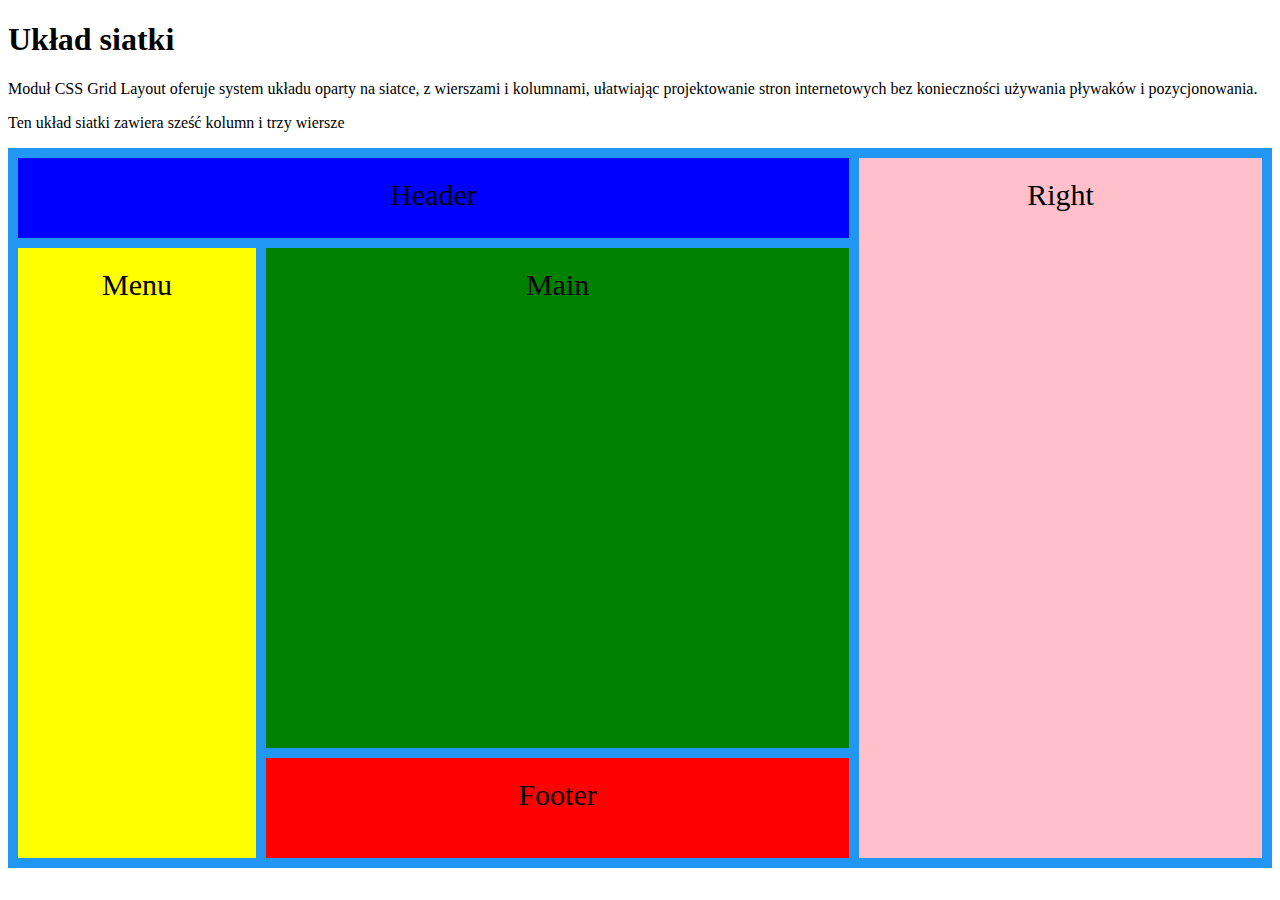
==== index.html @ edc6068a "Add files via upload" ====
<!Doctype html>
<html>
<head>
<title>Grid Layout</title>
<style>
.item1 {grid-area: header; background-color: blue;}
.item2 {grid-area: menu; background-color: yellow;}
.item3 {grid-area: main; background-color: green;}
.item4 {grid-area: right; background-color: pink;}
.item5 {grid-area: footer; background-color: red;}

.grid-container {
  display: grid;
   grid-template-rows: 80px 500px 100px; 
   grid-template-areas:
    'header header header header right right'
    'menu main main main right right'
    'menu footer footer footer right right';
  gap: 10px;
  background-color: #2196F3;
  padding: 10px;
}

.grid-container > div {
  text-align: center;
  padding: 20px 0;
  font-size: 30px;
}

</style>
</head>
<body>

<h1>Układ siatki</h1>
<p>Moduł CSS Grid Layout oferuje system układu oparty na siatce, z wierszami i kolumnami, ułatwiając projektowanie stron internetowych bez konieczności używania pływaków i pozycjonowania.</p>
<p>Ten układ siatki zawiera sześć kolumn i trzy wiersze</p>

<div class="grid-container">
  <div class="item1">Header</div>
  <div class="item2">Menu </div>
  <div class="item3">Main</div>  
  <div class="item4">Right</div>
  <div class="item5">Footer</div>
</div>



</body>
</html>
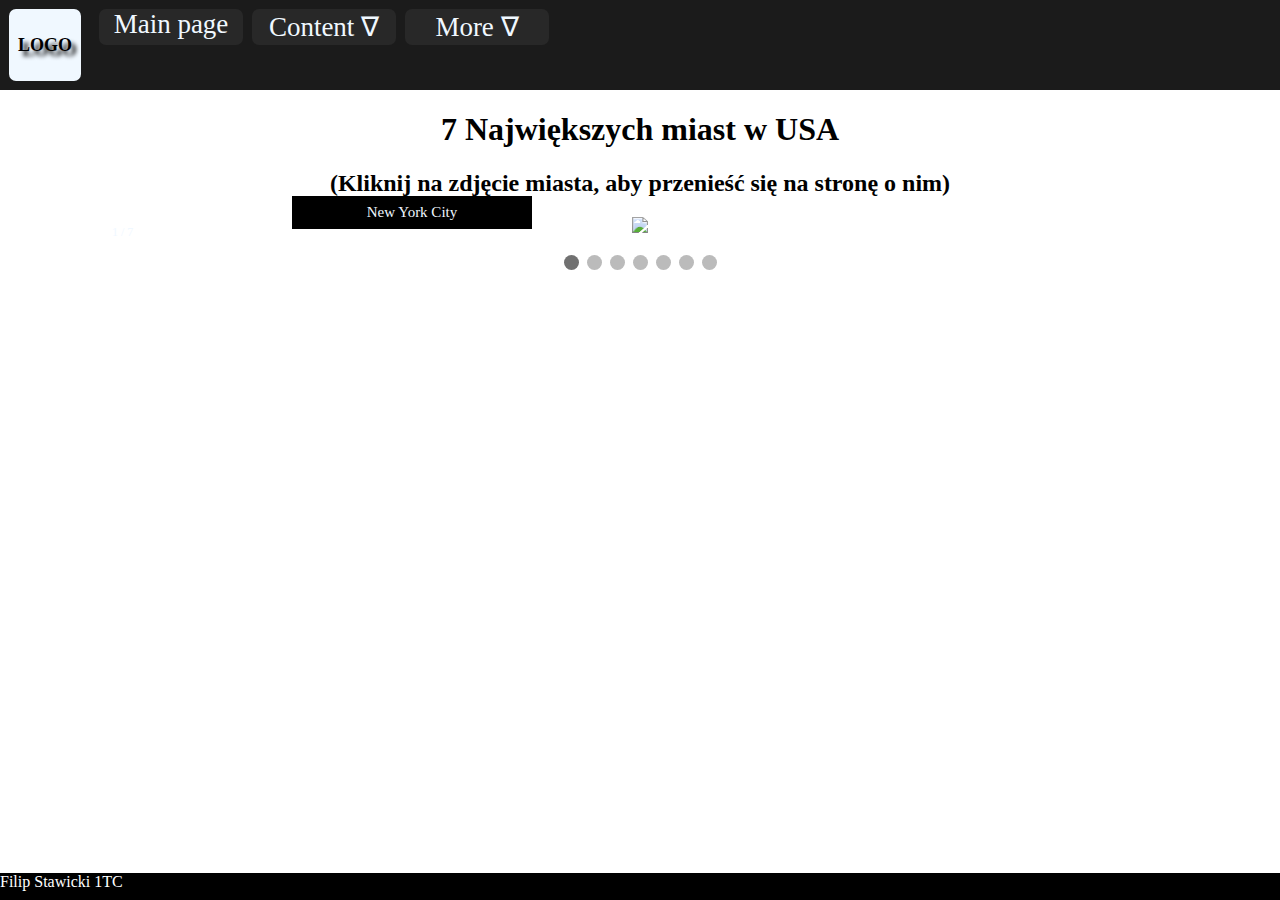
==== commit 1231f87d: "Add files via upload" ====
--- a/index.html
+++ b/index.html
@@ -1,49 +1,97 @@
-<!Doctype html>
-<html>
+<!DOCTYPE html>
+<html lang="en">
 <head>
-<title>Grid Layout</title>
-<style>
-.item1 {grid-area: header; background-color: blue;}
-.item2 {grid-area: menu; background-color: yellow;}
-.item3 {grid-area: main; background-color: green;}
-.item4 {grid-area: right; background-color: pink;}
-.item5 {grid-area: footer; background-color: red;}
-
-.grid-container {
-  display: grid;
-   grid-template-rows: 80px 500px 100px; 
-   grid-template-areas:
-    'header header header header right right'
-    'menu main main main right right'
-    'menu footer footer footer right right';
-  gap: 10px;
-  background-color: #2196F3;
-  padding: 10px;
-}
-
-.grid-container > div {
-  text-align: center;
-  padding: 20px 0;
-  font-size: 30px;
-}
-
-</style>
+    <meta charset="UTF-8">
+    <meta http-equiv="X-UA-Compatible" content="IE=edge">
+    <meta name="viewport" content="width=device-width, initial-scale=1.0">
+    <title>Template</title>
+    <link rel="stylesheet" type="text/css" href="style.css">
+    <script src="script.js" defer></script>
 </head>
 <body>
-
-<h1>Układ siatki</h1>
-<p>Moduł CSS Grid Layout oferuje system układu oparty na siatce, z wierszami i kolumnami, ułatwiając projektowanie stron internetowych bez konieczności używania pływaków i pozycjonowania.</p>
-<p>Ten układ siatki zawiera sześć kolumn i trzy wiersze</p>
-
-<div class="grid-container">
-  <div class="item1">Header</div>
-  <div class="item2">Menu </div>
-  <div class="item3">Main</div>  
-  <div class="item4">Right</div>
-  <div class="item5">Footer</div>
-</div>
-
-
-
+    <div id="topbar">
+        <div id="logo">LOGO</div>
+        <div id="nav">
+            <div id="Main" class="active">
+                <a href="index.html" id="mainBtn">Main page</a>
+            </div>
+            <div id="Content" class="active">
+                <p>Content ∇</p>
+                <div id="Content-drop">
+                    <div class="pusty">&nbsp</div>
+                    <div>
+                        <div class="cntdrp"><a href="nyork.html">New York</a></div>
+                        <div class="cntdrp"><a href="angel.html">Los Angeles</a></div>
+                        <div class="cntdrp"><a href="chica.html">Chicago</a></div>
+                        <div class="cntdrp"><a href="houst.html">Houston</a></div>
+                        <div class="cntdrp"><a href="phoen.html">Phoenix</a></div>
+                        <div class="cntdrp"><a href="phila.html">Philadelphia</a></div>
+                        <div class="cntdrp"><a href="anton.html">San Antonio</a></div>
+                    </div>
+                </div>
+            </div>
+            <div id="More" class="active">
+                <p href="index.html">More ∇</p>
+                <div id="More-drop">
+                    <div class="pusty">&nbsp</div>
+                    <div>
+                        <div class="mrdrp"><a href="ankie.html">Poll</a></div>
+                        <div class="mrdrp"><a href="https://github.com/Sharku2137/FilipStawicki">Source code</a></div>
+                    </div>
+                </div>
+            </div>
+        </div>
+    </div>
+    <div id="kontent">
+        <h1>7 Największych miast w USA</h1>
+        <h2>(Kliknij na zdjęcie miasta, aby przenieść się na stronę o nim)</h2>
+        <div class="slideshow">
+            <div class="Slides">
+              <div class="numbertext">1 / 7</div>
+              <a href="nyork.html"><img src="images/newyork.png"></a>
+              <div class="text">New York City</div>
+            </div>
+            <div class="Slides">
+              <div class="numbertext">2 / 7</div>
+              <a href="angel.html"><img src="images/losangeles.png"></a>
+              <div class="text">Los Angeles</div>
+            </div>
+            <div class="Slides">
+              <div class="numbertext">3 /7</div>
+              <a href="chica.html"><img src="images/chicago.png"></a>
+              <div class="text">Chicago</div>
+            </div>
+            <div class="Slides">
+                <div class="numbertext">4 / 7</div>
+                <a href="houst.html"><img src="images/houston.png"></a>
+                <div class="text">Houston</div>
+            </div>
+            <div class="Slides">
+                <div class="numbertext">5 / 7</div>
+                <a href="phoen.html"><img src="images/phoenix.png"></a>
+                <div class="text">Phoenix</div>
+            </div>
+            <div class="Slides">
+                <div class="numbertext">6 / 7</div>
+                <a href="phila.html"><img src="images/philadelphia.png"></a>
+                <div class="text">Philadelphia</div>
+            </div>
+            <div class="Slides">
+                <div class="numbertext">7 / 7</div>
+                <a href="anton.html"><img src="images/sanantonio.png"></a>
+                <div class="text">San Antonio</div>
+            </div>
+        </div><br>
+        <div style="text-align:center">
+            <span class="dot"></span> 
+            <span class="dot"></span> 
+            <span class="dot"></span> 
+            <span class="dot"></span> 
+            <span class="dot"></span> 
+            <span class="dot"></span> 
+            <span class="dot"></span> 
+          </div>
+    </div>
+    <div id="foot">Filip Stawicki 1TC</div>
 </body>
 </html>--- a/style.css
+++ b/style.css
@@ -0,0 +1,533 @@
+html{
+    user-select: none;
+}
+#topbar{
+    background-color:rgb(27, 27, 27);
+    color:aliceblue;
+    position: absolute;
+    width: 100vw;
+    left:0;
+    top:0;
+    height: 10vh;
+}
+#logo{
+    position: absolute;
+    background-color: aliceblue;
+    color: black;
+    height: 8vh;
+    width: 8vh;
+    top:1vh;
+    left:1vh;
+    border-radius: 7px;
+    display: flex;
+    align-items: center;
+    justify-content: center;
+    font-size: 2vh;
+    font-weight: bold;
+    text-shadow: 0.5vh 0.5vh 0.5vh;
+}
+#Main{
+    position: absolute;
+    height: 4vh;
+    width: 16vh;
+    top:1vh;
+    left:11vh;
+    background-color: rgb(40, 40, 40);
+    border-radius: 7px;
+    display: flex;
+    align-items: center;
+    justify-content: center;
+    font-size: 3vh;
+}
+#Content{
+    position: absolute;
+    height: 4vh;
+    width: 16vh;
+    top:1vh;
+    left:28vh;
+    background-color: rgb(40, 40, 40);
+    border-radius: 7px;
+    display: flex;
+    align-items: center;
+    justify-content: center;
+    font-size: 3vh;
+}
+#More{
+    position: absolute;
+    height: 4vh;
+    width: 16vh;
+    top:1vh;
+    left:45vh;
+    background-color: rgb(40, 40, 40);
+    border-radius: 7px;
+    display: flex;
+    align-items: center;
+    justify-content: center;
+    font-size: 3vh;
+}
+#mainBtn{
+    height:4vh;
+    width:16vh;
+    position: static;
+    align-items: center;
+    justify-content: center;
+    font-size: 3vh;
+    text-align: center;
+    border-radius: 7px;
+    color:aliceblue;
+    text-decoration: none;
+}
+#Main:hover{
+    background-color: rgb(54, 54, 54);
+}
+#Content:hover{
+    background-color: rgb(54, 54, 54);
+}
+#More:hover{
+    background-color: rgb(54, 54, 54);
+}
+#Content-drop{
+    display: flex;
+    flex-direction: column;
+    justify-content: space-between;
+    height: 37vh;
+    width:20vh;
+    position: absolute;
+    top:4vh;
+    left:-2vh;
+    background-color: rgb(40, 40, 40);
+    border-radius: 7px;
+    visibility: hidden;
+    z-index: 5;
+}
+.cntdrp{
+    height:5vh;
+    width:20vh;
+    position: static;
+    align-items: center;
+    justify-content: center;
+    font-size: 3vh;
+    text-align: center;
+}
+.cntdrp:hover{
+    background-color: rgb(54, 54, 54);
+    border-radius: 7px;
+}
+.cntdrp a{
+    color:aliceblue;
+    text-decoration: none;
+    position: relative;
+    display:block;
+    height:5vh;
+    width: 20vh;
+    border-radius: 7px;
+}
+#Content:hover #Content-drop{
+    visibility: visible;
+}
+#More-drop{
+    display: flex;
+    flex-direction: column;
+    justify-content: space-between;
+    height: 12vh;
+    width:20vh;
+    position: absolute;
+    top:4vh;
+    left:-2vh;
+    background-color: rgb(40, 40, 40);
+    border-radius: 7px;
+    visibility: hidden;
+    z-index: 5;
+}
+.mrdrp{
+    height:5vh;
+    width:20vh;
+    position: static;
+    align-items: center;
+    justify-content: center;
+    font-size: 3vh;
+    text-align: center;
+}
+.mrdrp:hover{
+    background-color: rgb(54, 54, 54);
+    border-radius: 7px;
+}
+.mrdrp a{
+    color:aliceblue;
+    text-decoration: none;
+    position: relative;
+    display:block;
+    height:5vh;
+    width: 20vh;
+    border-radius: 7px;
+}
+#More:hover #More-drop{
+    visibility: visible;
+}
+#kontent{
+    text-align: center;
+    width:100vw;
+    height:90vh;
+    position: absolute;
+    top: 10vh;
+    left: 0;
+}
+.Slides{
+    display: none;
+}
+img{
+    width:75vw;
+
+}
+.slideshow{
+  max-width: 1080px;
+  position: relative;
+  margin: auto;
+}
+.text {
+  color: aliceblue;
+  font-size: 15px;
+  padding: 8px 12px;
+  position: absolute;
+  bottom:8px;
+  left:15vw;
+  width: 20%;
+  text-align: center;
+  background-color: black;
+}
+.numbertext {
+  color: aliceblue;
+  font-size: 12px;
+  padding: 8px 12px;
+  position: absolute;
+  top: 0;
+}
+.dot {
+  height: 15px;
+  width: 15px;
+  margin: 0 2px;
+  background-color: #bbb;
+  border-radius: 50%;
+  display: inline-block;
+  transition: background-color 0.6s ease;
+}
+.cityContent{
+    position: absolute;
+    top: 10vh;
+    width:94vw;
+    left: 3vw;
+    right: 3vw;
+}
+iframe{
+    width:90vw;
+    height:50vh;
+    text-align: center;
+}
+#foot{
+    height:3vh;
+    width:100vw;
+    background-color: black;
+    color:white;
+    position: fixed;
+    bottom:0;
+    left:0;
+}
+#ankieta{
+    position: absolute;
+    top:10vh;
+    left:3vw;
+    right:3vw;
+    height:90vh;
+    width:94vw;
+}
+@media only screen and (max-width: 1200px) {
+    #topbar{
+        background-color:rgb(27, 27, 27);
+        color:aliceblue;
+        position: absolute;
+        width: 100vw;
+        left:0;
+        top:0;
+        height: 11vh;
+    }
+    #Main{
+        position: absolute;
+        height: 4vh;
+        width: 15vh;
+        top:1vh;
+        left:10vh;
+        background-color: rgb(40, 40, 40);
+        border-radius: 7px;
+        display: flex;
+        align-items: center;
+        justify-content: center;
+        font-size: 3vh;
+    }
+    #Content{
+        position: absolute;
+        height: 4vh;
+        width: 15vh;
+        top:6vh;
+        left:10vh;
+        background-color: rgb(40, 40, 40);
+        border-radius: 7px;
+        display: flex;
+        align-items: center;
+        justify-content: center;
+        font-size: 3vh;
+    }
+    #More{
+        position: absolute;
+        height: 4vh;
+        width: 15vh;
+        top:6vh;
+        left:26vh;
+        background-color: rgb(40, 40, 40);
+        border-radius: 7px;
+        display: flex;
+        align-items: center;
+        justify-content: center;
+        font-size: 3vh;
+    }
+    #mainBtn{
+        height:4vh;
+        width:16vh;
+        position: static;
+        align-items: center;
+        justify-content: center;
+        font-size: 3vh;
+        text-align: center;
+        border-radius: 7px;
+        color:aliceblue;
+        text-decoration: none;
+    }
+    #Content-drop{
+        display: flex;
+        flex-direction: column;
+        justify-content: space-between;
+        height: 37vh;
+        width:20vh;
+        position: absolute;
+        top:4vh;
+        left:-2vh;
+        background-color: rgb(40, 40, 40);
+        border-radius: 7px;
+        visibility: hidden;
+        z-index: 5;
+    }
+    .pusty{
+        height:2vh;
+    }
+    .cntdrp{
+        height:5vh;
+        width:20vh;
+        position: static;
+        align-items: center;
+        justify-content: center;
+        font-size: 3vh;
+        text-align: center;
+    }
+    .cntdrp:hover{
+        background-color: rgb(54, 54, 54);
+        border-radius: 7px;
+    }
+    .cntdrp a{
+        color:aliceblue;
+        text-decoration: none;
+        position: relative;
+        display:block;
+        height:5vh;
+        width: 20vh;
+        border-radius: 7px;
+    }
+    #Content:hover #Content-drop{
+        visibility: visible;
+    }
+    #More-drop{
+        display: flex;
+        flex-direction: column;
+        justify-content: space-between;
+        height: 12vh;
+        width:20vh;
+        position: absolute;
+        top:4vh;
+        left:-2vh;
+        background-color: rgb(40, 40, 40);
+        border-radius: 7px;
+        visibility: hidden;
+        z-index: 5;
+    }
+    .mrdrp{
+        height:5vh;
+        width:20vh;
+        position: static;
+        align-items: center;
+        justify-content: center;
+        font-size: 3vh;
+        text-align: center;
+    }
+    .mrdrp:hover{
+        background-color: rgb(54, 54, 54);
+        border-radius: 7px;
+    }
+    .mrdrp a{
+        color:aliceblue;
+        text-decoration: none;
+        position: relative;
+        display:block;
+        height:5vh;
+        width: 20vh;
+        border-radius: 7px;
+    }
+    #More:hover #More-drop{
+        visibility: visible;
+    }
+    .cityContent{
+        position: absolute;
+        top: 11vh;
+        left: 3vw;
+        right: 3vw;
+    }
+    #ankieta{
+        position: absolute;
+        top:11vh;
+        left:3vw;
+        right:3vw;
+        height:89vh;
+        width:94vw;
+    }
+}
+@media only screen and (max-width: 600px) {
+    #topbar{
+        background-color:rgb(27, 27, 27);
+        color:aliceblue;
+        position: absolute;
+        width: 100vw;
+        left:0;
+        top:0;
+        height: 15vh;
+        text-align: center;
+    }
+    .cityContent{
+        position: absolute;
+        top: 15vh;
+        left: 3vw;
+        right: 3vw;
+    }
+    #kontent{
+        text-align: center;
+        width:100vw;
+        height:85vh;
+        position: absolute;
+        top: 15vh;
+        left: 0;
+    }
+    #logo{
+        position: absolute;
+        background-color: aliceblue;
+        color: black;
+        height: 5vh;
+        width: 5vh;
+        top:1vh;
+        border-radius: 7px;
+        display: flex;
+        align-items: center;
+        justify-content: center;
+        font-size: 1.5vh;
+        font-weight: bold;
+        text-shadow: 0.3vh 0.3vh 0.3vh;
+    }
+    #Main{
+        position: absolute;
+        height: 8vh;
+        width: 24vw;
+        top:6vh;
+        left:7vw;
+        background-color: rgb(40, 40, 40);
+        border-radius: 7px;
+        display: flex;
+        align-items: center;
+        justify-content: center;
+        font-size: 3vh;
+    }
+    #mainBtn{
+        align-items: center;
+        justify-content: center;
+        font-size: 3vh;
+        text-align: center;
+        border-radius: 7px;
+        color:aliceblue;
+        text-decoration: none;
+    }
+    #Content{
+        position: absolute;
+        height: 8vh;
+        width: 24vw;
+        top:6vh;
+        left:38vw;
+        background-color: rgb(40, 40, 40);
+        border-radius: 7px;
+        display: flex;
+        align-items: center;
+        justify-content: center;
+        font-size: 3vh;
+    }
+    #Content-drop{
+        display: flex;
+        flex-direction: column;
+        justify-content: space-between;
+        height: 37vh;
+        width:20vh;
+        position: absolute;
+        top:8vh;
+        left:-4.5vh;
+        background-color: rgb(40, 40, 40);
+        border-radius: 7px;
+        visibility: hidden;
+        z-index: 5;
+    }
+    .cntdrp{
+        height:5vh;
+        width:20vh;
+        position: static;
+        align-items: center;
+        justify-content: center;
+        font-size: 3vh;
+        text-align: center;
+    }
+    #More{
+        position: absolute;
+        height: 8vh;
+        width: 24vw;
+        top:6vh;
+        left:69vw;
+        background-color: rgb(40, 40, 40);
+        border-radius: 7px;
+        display: flex;
+        align-items: center;
+        justify-content: center;
+        font-size: 3vh;
+    }
+    #More-drop{
+        display: flex;
+        flex-direction: column;
+        justify-content: space-between;
+        height: 12vh;
+        width:20vh;
+        position: absolute;
+        top:8vh;
+        left:-4.5vh;
+        background-color: rgb(40, 40, 40);
+        border-radius: 7px;
+        visibility: hidden;
+        z-index: 5;
+    }
+    #ankieta{
+        position: absolute;
+        top:15vh;
+        left:3vw;
+        right:3vw;
+        height:85vh;
+        width:94vw;
+    }
+}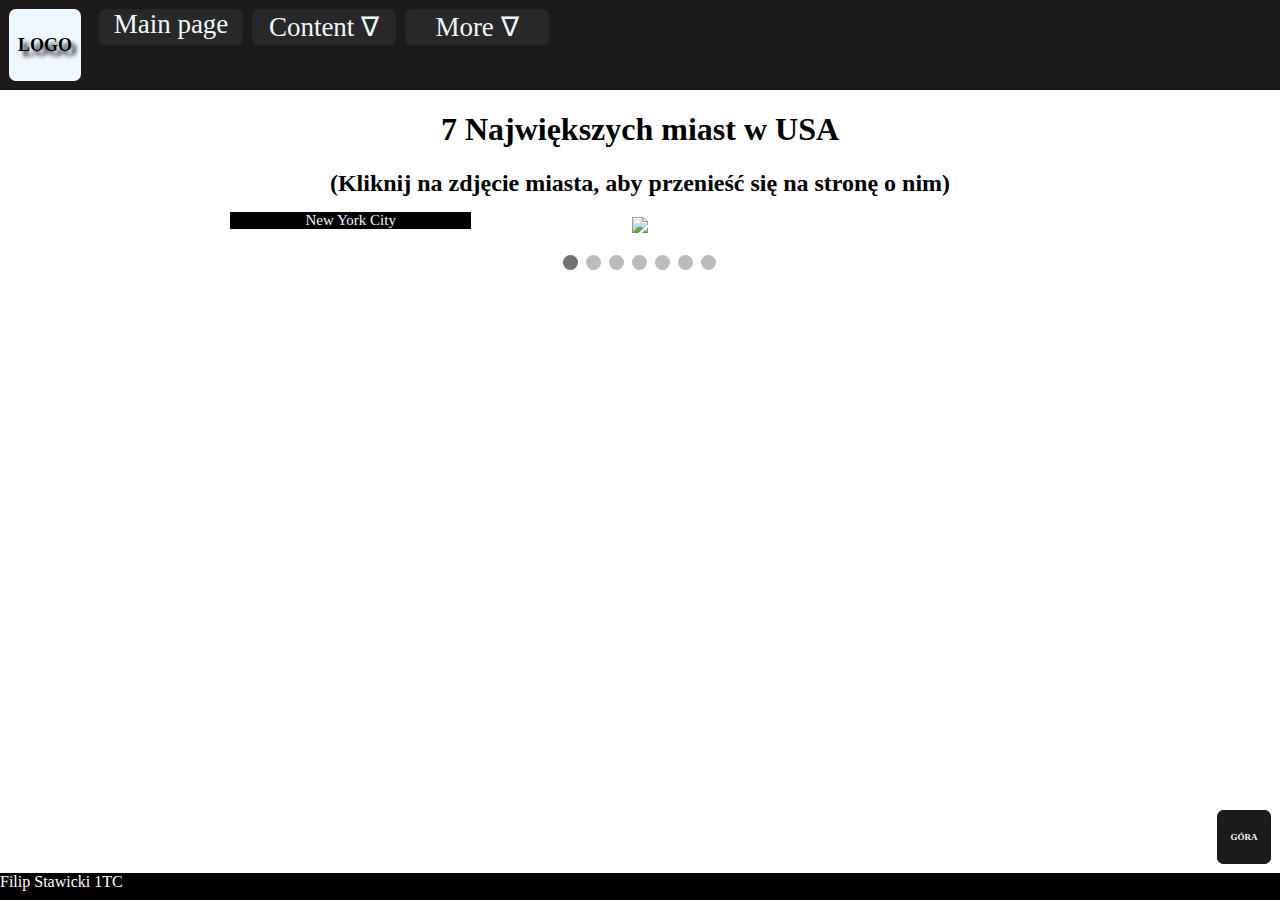
==== commit 56f0c210: "Add files via upload" ====
--- a/index.html
+++ b/index.html
@@ -47,37 +47,30 @@
         <h2>(Kliknij na zdjęcie miasta, aby przenieść się na stronę o nim)</h2>
         <div class="slideshow">
             <div class="Slides">
-              <div class="numbertext">1 / 7</div>
               <a href="nyork.html"><img src="images/newyork.png"></a>
               <div class="text">New York City</div>
             </div>
             <div class="Slides">
-              <div class="numbertext">2 / 7</div>
               <a href="angel.html"><img src="images/losangeles.png"></a>
               <div class="text">Los Angeles</div>
             </div>
             <div class="Slides">
-              <div class="numbertext">3 /7</div>
               <a href="chica.html"><img src="images/chicago.png"></a>
               <div class="text">Chicago</div>
             </div>
             <div class="Slides">
-                <div class="numbertext">4 / 7</div>
                 <a href="houst.html"><img src="images/houston.png"></a>
                 <div class="text">Houston</div>
             </div>
             <div class="Slides">
-                <div class="numbertext">5 / 7</div>
                 <a href="phoen.html"><img src="images/phoenix.png"></a>
                 <div class="text">Phoenix</div>
             </div>
             <div class="Slides">
-                <div class="numbertext">6 / 7</div>
                 <a href="phila.html"><img src="images/philadelphia.png"></a>
                 <div class="text">Philadelphia</div>
             </div>
             <div class="Slides">
-                <div class="numbertext">7 / 7</div>
                 <a href="anton.html"><img src="images/sanantonio.png"></a>
                 <div class="text">San Antonio</div>
             </div>
@@ -91,7 +84,10 @@
             <span class="dot"></span> 
             <span class="dot"></span> 
           </div>
+          <br>
+          <br>
     </div>
+    <div id="back"><a href="#topbar">GÓRA</a></div>
     <div id="foot">Filip Stawicki 1TC</div>
 </body>
 </html>--- a/style.css
+++ b/style.css
@@ -1,5 +1,10 @@
 html{
     user-select: none;
+}
+body{
+    display: block;
+    margin:0;
+    overflow-x: hidden;
 }
 #topbar{
     background-color:rgb(27, 27, 27);
@@ -86,11 +91,14 @@
 #More:hover{
     background-color: rgb(54, 54, 54);
 }
+#pusty{
+    height:2vh;
+}
 #Content-drop{
     display: flex;
     flex-direction: column;
     justify-content: space-between;
-    height: 37vh;
+    height: 39vh;
     width:20vh;
     position: absolute;
     top:4vh;
@@ -122,6 +130,9 @@
     width: 20vh;
     border-radius: 7px;
 }
+.cntdrp a.active{
+    background-color: black;
+}
 #Content:hover #Content-drop{
     visibility: visible;
 }
@@ -129,7 +140,7 @@
     display: flex;
     flex-direction: column;
     justify-content: space-between;
-    height: 12vh;
+    height: 14vh;
     width:20vh;
     position: absolute;
     top:4vh;
@@ -161,16 +172,20 @@
     width: 20vh;
     border-radius: 7px;
 }
+.mrdrp a.active{
+    background-color: black;
+}
 #More:hover #More-drop{
     visibility: visible;
 }
 #kontent{
     text-align: center;
-    width:100vw;
+    width:94vw;
     height:90vh;
     position: absolute;
     top: 10vh;
-    left: 0;
+    left: 3vw;
+    right: 3vw;
 }
 .Slides{
     display: none;
@@ -180,14 +195,12 @@
 
 }
 .slideshow{
-  max-width: 1080px;
   position: relative;
   margin: auto;
 }
 .text {
   color: aliceblue;
   font-size: 15px;
-  padding: 8px 12px;
   position: absolute;
   bottom:8px;
   left:15vw;
@@ -201,6 +214,7 @@
   padding: 8px 12px;
   position: absolute;
   top: 0;
+  left:0;
 }
 .dot {
   height: 15px;
@@ -240,6 +254,49 @@
     height:90vh;
     width:94vw;
 }
+table{
+    border: 2px black solid;
+}
+table td{
+    border: 1px black solid;
+    font-style: italic;
+}
+li{
+    font-style: italic;
+    text-decoration: underline;
+    font-size: 20px;
+}
+#back{
+    background-color: rgb(27, 27, 27);
+    color: aliceblue;
+    height:6vh;
+    width:6vh;
+    position: fixed;
+    bottom: 4vh;
+    right: 1vh;
+    border-radius: 7px;
+    display: flex;
+    align-items: center;
+    justify-content: center;
+    font-size: 1vh;
+    font-weight: bold;
+}
+#back a{
+    background-color: rgb(27, 27, 27);
+    color: aliceblue;
+    height:6vh;
+    width:6vh;
+    position: fixed;
+    bottom: 4vh;
+    right: 1vh;
+    border-radius: 7px;
+    display: flex;
+    align-items: center;
+    justify-content: center;
+    font-size: 1vh;
+    font-weight: bold;
+    text-decoration: none;
+}
 @media only screen and (max-width: 1200px) {
     #topbar{
         background-color:rgb(27, 27, 27);
@@ -306,10 +363,10 @@
         flex-direction: column;
         justify-content: space-between;
         height: 37vh;
-        width:20vh;
+        width:15vh;
         position: absolute;
         top:4vh;
-        left:-2vh;
+        left:0;
         background-color: rgb(40, 40, 40);
         border-radius: 7px;
         visibility: hidden;
@@ -320,11 +377,11 @@
     }
     .cntdrp{
         height:5vh;
-        width:20vh;
+        width:15vh;
         position: static;
         align-items: center;
         justify-content: center;
-        font-size: 3vh;
+        font-size: 2vh;
         text-align: center;
     }
     .cntdrp:hover{
@@ -337,21 +394,18 @@
         position: relative;
         display:block;
         height:5vh;
-        width: 20vh;
+        width: 15vh;
         border-radius: 7px;
     }
     #Content:hover #Content-drop{
         visibility: visible;
     }
     #More-drop{
-        display: flex;
-        flex-direction: column;
-        justify-content: space-between;
         height: 12vh;
-        width:20vh;
+        width:15vh;
         position: absolute;
         top:4vh;
-        left:-2vh;
+        left:0;
         background-color: rgb(40, 40, 40);
         border-radius: 7px;
         visibility: hidden;
@@ -359,11 +413,11 @@
     }
     .mrdrp{
         height:5vh;
-        width:20vh;
+        width:15vh;
         position: static;
         align-items: center;
         justify-content: center;
-        font-size: 3vh;
+        font-size: 2vh;
         text-align: center;
     }
     .mrdrp:hover{
@@ -376,7 +430,7 @@
         position: relative;
         display:block;
         height:5vh;
-        width: 20vh;
+        width: 15vh;
         border-radius: 7px;
     }
     #More:hover #More-drop{
@@ -387,6 +441,7 @@
         top: 11vh;
         left: 3vw;
         right: 3vw;
+        width: 94vw;
     }
     #ankieta{
         position: absolute;
@@ -398,6 +453,9 @@
     }
 }
 @media only screen and (max-width: 600px) {
+    #pusty{
+        height:4vh;
+    }
     #topbar{
         background-color:rgb(27, 27, 27);
         color:aliceblue;
@@ -413,6 +471,7 @@
         top: 15vh;
         left: 3vw;
         right: 3vw;
+        width: 94vw;
     }
     #kontent{
         text-align: center;
@@ -451,6 +510,7 @@
         font-size: 3vh;
     }
     #mainBtn{
+        display: flex;
         align-items: center;
         justify-content: center;
         font-size: 3vh;
@@ -473,26 +533,28 @@
         font-size: 3vh;
     }
     #Content-drop{
-        display: flex;
-        flex-direction: column;
-        justify-content: space-between;
         height: 37vh;
-        width:20vh;
+        width:24vw;
         position: absolute;
         top:8vh;
-        left:-4.5vh;
+        left:0;
         background-color: rgb(40, 40, 40);
         border-radius: 7px;
         visibility: hidden;
+        display: flex;
+        align-items: center;
+        justify-content: center;
+        text-align: center;
         z-index: 5;
     }
     .cntdrp{
         height:5vh;
-        width:20vh;
+        width:24vw;
         position: static;
-        align-items: center;
-        justify-content: center;
-        font-size: 3vh;
+        display: flex;
+        align-items: center;
+        justify-content: center;
+        font-size: 2vh;
         text-align: center;
     }
     #More{
@@ -509,18 +571,29 @@
         font-size: 3vh;
     }
     #More-drop{
-        display: flex;
-        flex-direction: column;
-        justify-content: space-between;
         height: 12vh;
-        width:20vh;
+        width:24vw;
         position: absolute;
         top:8vh;
-        left:-4.5vh;
+        left:0;
         background-color: rgb(40, 40, 40);
         border-radius: 7px;
         visibility: hidden;
         z-index: 5;
+        display: flex;
+        align-items: center;
+        justify-content: center;
+        text-align: center;
+    }
+    .mrdrp{
+        height:5vh;
+        width:24vw;
+        position: static;
+        display: flex;
+        align-items: center;
+        justify-content: center;
+        font-size: 2vh;
+        text-align: center;
     }
     #ankieta{
         position: absolute;
@@ -530,4 +603,7 @@
         height:85vh;
         width:94vw;
     }
+    #buttonsankie{
+        padding-bottom: 3vh;
+    }
 }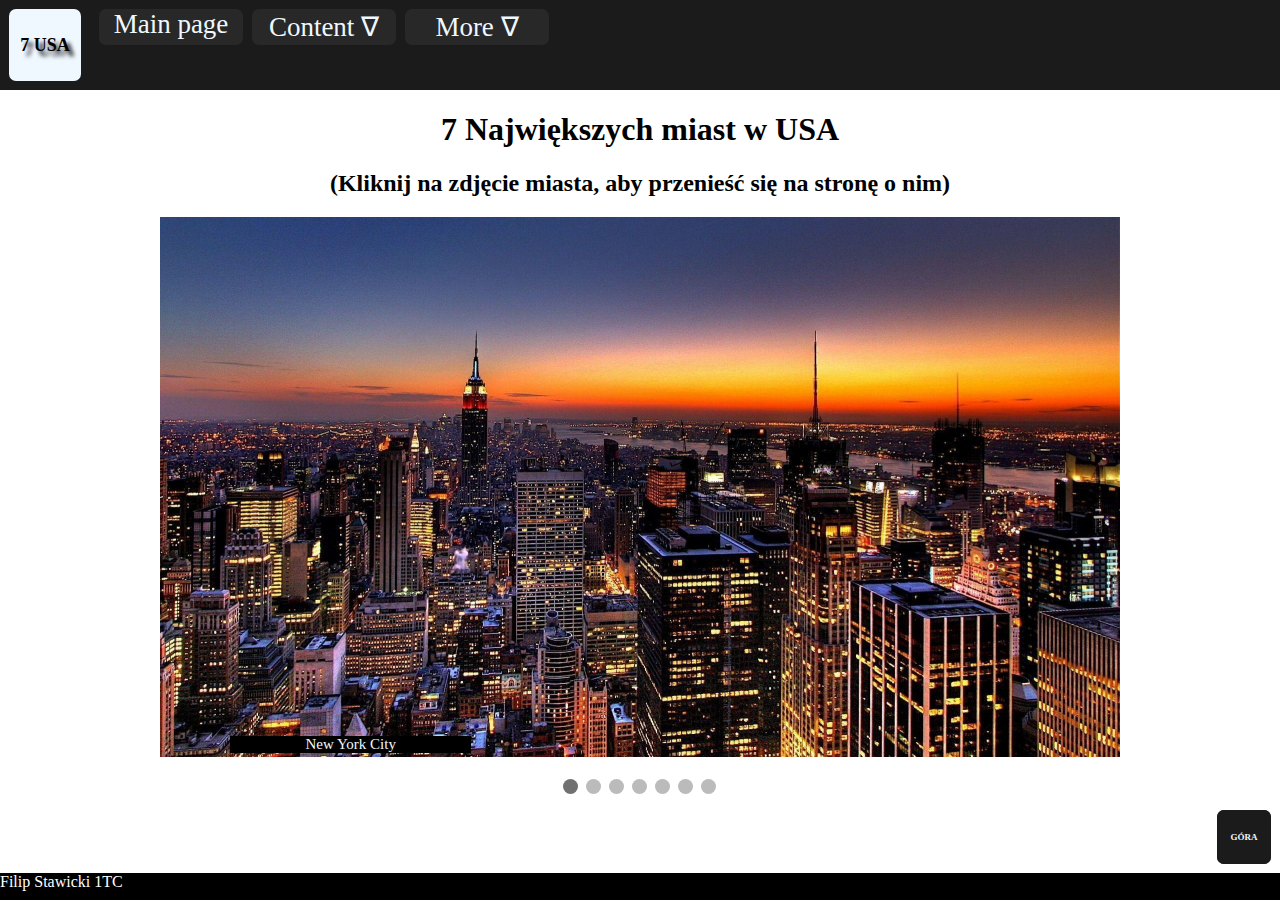
==== commit 4ffab18e: "Update index.html" ====
--- a/index.html
+++ b/index.html
@@ -10,12 +10,12 @@
 </head>
 <body>
     <div id="topbar">
-        <div id="logo">LOGO</div>
+        <div id="logo">7 USA</div>
         <div id="nav">
-            <div id="Main" class="active">
+            <div id="Main">
                 <a href="index.html" id="mainBtn">Main page</a>
             </div>
-            <div id="Content" class="active">
+            <div id="Content">
                 <p>Content ∇</p>
                 <div id="Content-drop">
                     <div class="pusty">&nbsp</div>
@@ -30,7 +30,7 @@
                     </div>
                 </div>
             </div>
-            <div id="More" class="active">
+            <div id="More">
                 <p href="index.html">More ∇</p>
                 <div id="More-drop">
                     <div class="pusty">&nbsp</div>
@@ -90,4 +90,4 @@
     <div id="back"><a href="#topbar">GÓRA</a></div>
     <div id="foot">Filip Stawicki 1TC</div>
 </body>
-</html>+</html>
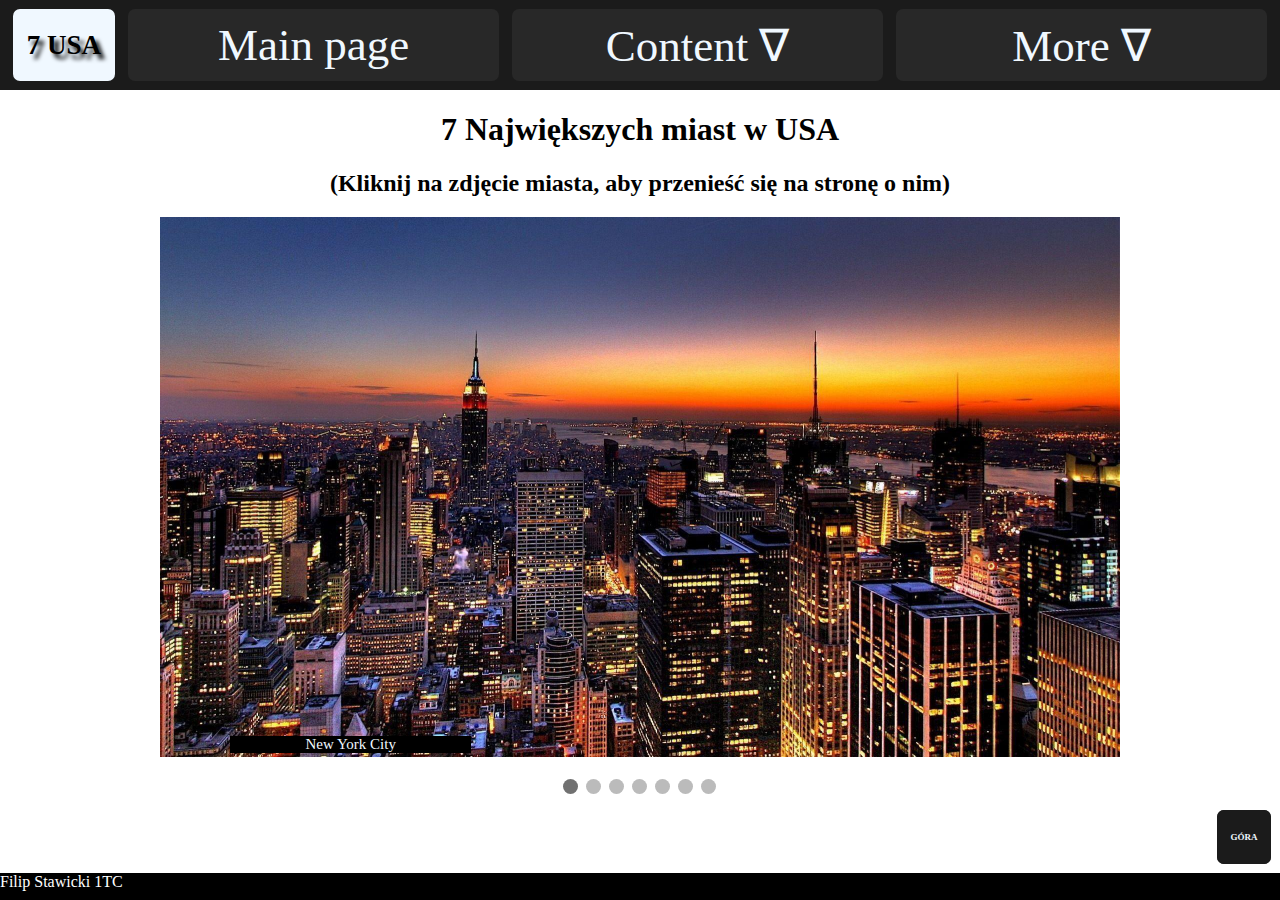
==== commit 3c1b37d7: "Add files via upload" ====
--- a/index.html
+++ b/index.html
@@ -90,4 +90,4 @@
     <div id="back"><a href="#topbar">GÓRA</a></div>
     <div id="foot">Filip Stawicki 1TC</div>
 </body>
-</html>
+</html>--- a/style.css
+++ b/style.css
@@ -20,63 +20,65 @@
     background-color: aliceblue;
     color: black;
     height: 8vh;
-    width: 8vh;
+    width: 8vw;
     top:1vh;
-    left:1vh;
-    border-radius: 7px;
-    display: flex;
-    align-items: center;
-    justify-content: center;
-    font-size: 2vh;
+    left:1vw;
+    border-radius: 7px;
+    display: flex;
+    align-items: center;
+    justify-content: center;
+    text-align: center;
+    font-size: 3vh;
     font-weight: bold;
     text-shadow: 0.5vh 0.5vh 0.5vh;
 }
 #Main{
     position: absolute;
-    height: 4vh;
-    width: 16vh;
+    height: 8vh;
+    width: 29vw;
     top:1vh;
-    left:11vh;
+    left:10vw;
     background-color: rgb(40, 40, 40);
     border-radius: 7px;
     display: flex;
     align-items: center;
     justify-content: center;
-    font-size: 3vh;
+    font-size: 5vh;
 }
 #Content{
     position: absolute;
-    height: 4vh;
-    width: 16vh;
+    height: 8vh;
+    width: 29vw;
     top:1vh;
-    left:28vh;
+    left:40vw;
     background-color: rgb(40, 40, 40);
     border-radius: 7px;
     display: flex;
     align-items: center;
     justify-content: center;
-    font-size: 3vh;
+    font-size: 5vh;
 }
 #More{
     position: absolute;
-    height: 4vh;
-    width: 16vh;
+    height: 8vh;
+    width: 29vw;
     top:1vh;
-    left:45vh;
+    left:70vw;
     background-color: rgb(40, 40, 40);
     border-radius: 7px;
     display: flex;
     align-items: center;
     justify-content: center;
-    font-size: 3vh;
+    font-size: 5vh;
 }
 #mainBtn{
-    height:4vh;
-    width:16vh;
+    display: flex;
+    align-items: center;
+    justify-content: center;
+    height:8vh;
+    width:29vw;
     position: static;
-    align-items: center;
-    justify-content: center;
-    font-size: 3vh;
+    font-size: 5vh;
     text-align: center;
     border-radius: 7px;
     color:aliceblue;
@@ -91,18 +93,19 @@
 #More:hover{
     background-color: rgb(54, 54, 54);
 }
-#pusty{
-    height:2vh;
+.pusty{
+    height:1vh;
+    font-size: 0.5vh;
 }
 #Content-drop{
     display: flex;
     flex-direction: column;
     justify-content: space-between;
-    height: 39vh;
-    width:20vh;
-    position: absolute;
-    top:4vh;
-    left:-2vh;
+    height: 37vh;
+    width:29vw;
+    position: absolute;
+    top:8vh;
+    left:0;
     background-color: rgb(40, 40, 40);
     border-radius: 7px;
     visibility: hidden;
@@ -110,7 +113,7 @@
 }
 .cntdrp{
     height:5vh;
-    width:20vh;
+    width:29vw;
     position: static;
     align-items: center;
     justify-content: center;
@@ -127,7 +130,7 @@
     position: relative;
     display:block;
     height:5vh;
-    width: 20vh;
+    width: 29vw;
     border-radius: 7px;
 }
 .cntdrp a.active{
@@ -140,11 +143,11 @@
     display: flex;
     flex-direction: column;
     justify-content: space-between;
-    height: 14vh;
-    width:20vh;
-    position: absolute;
-    top:4vh;
-    left:-2vh;
+    height: 12vh;
+    width:29vw;
+    position: absolute;
+    top:8vh;
+    left:0vh;
     background-color: rgb(40, 40, 40);
     border-radius: 7px;
     visibility: hidden;
@@ -152,7 +155,7 @@
 }
 .mrdrp{
     height:5vh;
-    width:20vh;
+    width:29vw;
     position: static;
     align-items: center;
     justify-content: center;
@@ -169,7 +172,7 @@
     position: relative;
     display:block;
     height:5vh;
-    width: 20vh;
+    width: 29vw;
     border-radius: 7px;
 }
 .mrdrp a.active{
@@ -298,6 +301,30 @@
     text-decoration: none;
 }
 @media only screen and (max-width: 1200px) {
+    #logo{
+        position: absolute;
+        background-color: aliceblue;
+        color: black;
+        height: 14vh;
+        width: 28vw;
+        top:1vh;
+        left:1vw;
+        border-radius: 7px;
+        display: flex;
+        align-items: center;
+        justify-content: center;
+        text-align: center;
+        font-size: 4vh;
+        font-weight: bold;
+        text-shadow: 0.5vh 0.5vh 0.5vh;
+    }
+    #kontent{
+        position: absolute;
+        top: 15vh;
+        left: 3vw;
+        right: 3vw;
+        width: 94vw;
+    }
     #topbar{
         background-color:rgb(27, 27, 27);
         color:aliceblue;
@@ -305,14 +332,14 @@
         width: 100vw;
         left:0;
         top:0;
-        height: 11vh;
+        height: 16vh;
     }
     #Main{
         position: absolute;
         height: 4vh;
-        width: 15vh;
+        width: 30vw;
         top:1vh;
-        left:10vh;
+        left: 69vw;
         background-color: rgb(40, 40, 40);
         border-radius: 7px;
         display: flex;
@@ -323,9 +350,9 @@
     #Content{
         position: absolute;
         height: 4vh;
-        width: 15vh;
+        width: 30vw;
         top:6vh;
-        left:10vh;
+        left: 69vw;
         background-color: rgb(40, 40, 40);
         border-radius: 7px;
         display: flex;
@@ -336,9 +363,9 @@
     #More{
         position: absolute;
         height: 4vh;
-        width: 15vh;
-        top:6vh;
-        left:26vh;
+        width: 30vw;
+        top:11vh;
+        left: 69vw;
         background-color: rgb(40, 40, 40);
         border-radius: 7px;
         display: flex;
@@ -348,7 +375,7 @@
     }
     #mainBtn{
         height:4vh;
-        width:16vh;
+        width: 30vw;
         position: static;
         align-items: center;
         justify-content: center;
@@ -363,7 +390,7 @@
         flex-direction: column;
         justify-content: space-between;
         height: 37vh;
-        width:15vh;
+        width: 30vw;
         position: absolute;
         top:4vh;
         left:0;
@@ -377,7 +404,7 @@
     }
     .cntdrp{
         height:5vh;
-        width:15vh;
+        width: 30vw;
         position: static;
         align-items: center;
         justify-content: center;
@@ -394,7 +421,7 @@
         position: relative;
         display:block;
         height:5vh;
-        width: 15vh;
+        width: 30vw;
         border-radius: 7px;
     }
     #Content:hover #Content-drop{
@@ -402,7 +429,7 @@
     }
     #More-drop{
         height: 12vh;
-        width:15vh;
+        width: 30vw;
         position: absolute;
         top:4vh;
         left:0;
@@ -413,7 +440,7 @@
     }
     .mrdrp{
         height:5vh;
-        width:15vh;
+        width: 30vw;
         position: static;
         align-items: center;
         justify-content: center;
@@ -430,7 +457,7 @@
         position: relative;
         display:block;
         height:5vh;
-        width: 15vh;
+        width: 30vw;
         border-radius: 7px;
     }
     #More:hover #More-drop{
@@ -438,7 +465,7 @@
     }
     .cityContent{
         position: absolute;
-        top: 11vh;
+        top: 15vh;
         left: 3vw;
         right: 3vw;
         width: 94vw;
@@ -453,8 +480,8 @@
     }
 }
 @media only screen and (max-width: 600px) {
-    #pusty{
-        height:4vh;
+    .pusty{
+        height:2vh;
     }
     #topbar{
         background-color:rgb(27, 27, 27);
@@ -472,6 +499,7 @@
         left: 3vw;
         right: 3vw;
         width: 94vw;
+        text-align: center;
     }
     #kontent{
         text-align: center;
